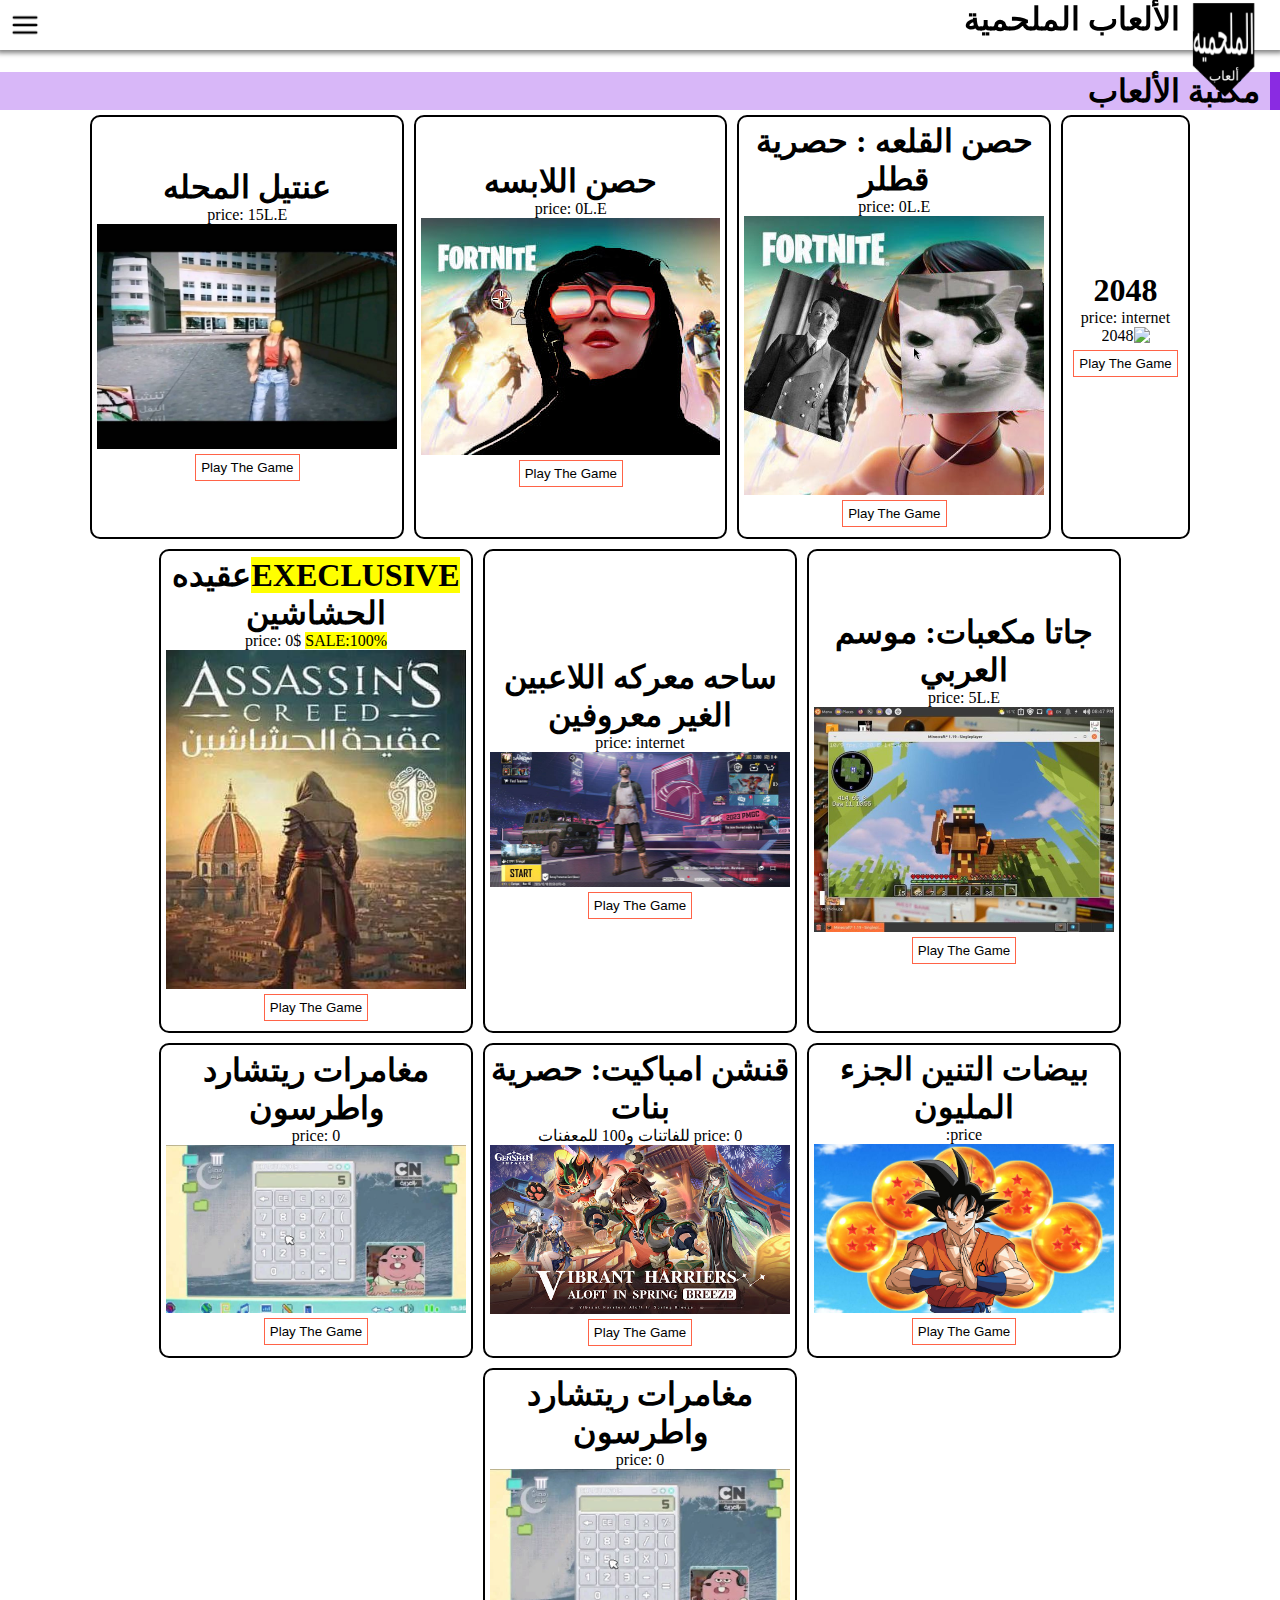
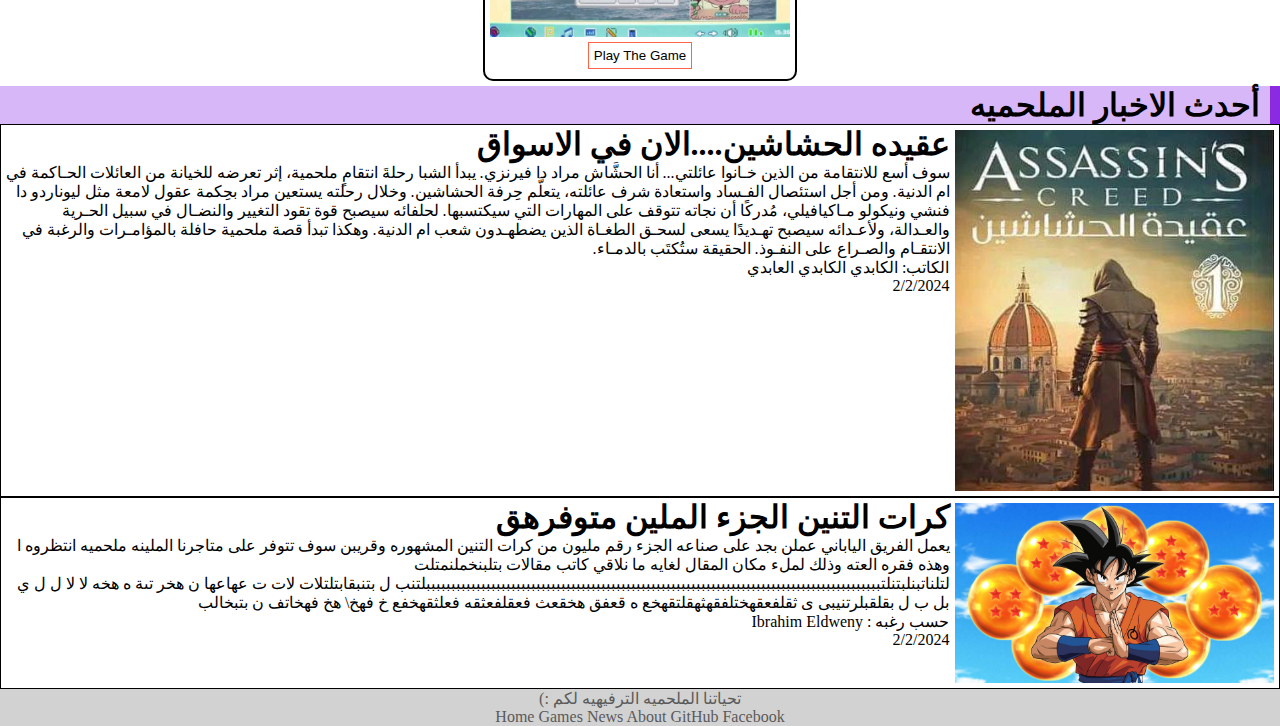
==== index.htm @ b505027e "add 2048 game page" ====
<!DOCTYPE html>
<html lang="en">

<head>
    <meta charset="UTF-8">
    <meta name="viewport" content="width=device-width, initial-scale=1.0">
    <title>شركه الألعاب الملحميه</title>
    <link rel="icon" type="image/x-icon" href="">
    <link rel="stylesheet" href="styles.css">

    <!-- Open Graph meta tags for social media -->
    <meta property="og:title" content="الالعالب المحميه للالعاب الترفيهيه">
    <meta property="og:description" content="العاب ملحميييههههه">
    <meta property="og:image" ontent="https://images-eds-ssl.xboxlive.com/image?url=4rt9.lXDC4H_93laV1_eHHFT949fUipzkiFOBH3fAiZZUCdYojwUyX2aTonS1aIwMrx6NUIsHfUHSLzjGJFxxg5le_71pSmzlLco9xckzgpiiWQIvFZqVDtQbp7g6pr87JQhKP07Uf.pF25MOFwscjWiI8TBWalHfv_Q6GupoF0-&format=source&h=210">
    <meta property="og:url" content="https://mohammed-saleh2007.github.io/epic-games/">

    <!-- Twitter Card meta tags -->
    <meta name="twitter:card" content="ابق قيمز">
    <meta name="twitter:title" content="الالعالب المحميه للالعاب الترفيهيه">
    <meta name="twitter:description" content="المتجر الملحمي الرسمي للالعاب المحميه المحليه العربيه النصفكوكبيه">
    <meta name="twitter:image"
        content="https://images-eds-ssl.xboxlive.com/image?url=4rt9.lXDC4H_93laV1_eHHFT949fUipzkiFOBH3fAiZZUCdYojwUyX2aTonS1aIwMrx6NUIsHfUHSLzjGJFxxg5le_71pSmzlLco9xckzgpiiWQIvFZqVDtQbp7g6pr87JQhKP07Uf.pF25MOFwscjWiI8TBWalHfv_Q6GupoF0-&format=source&h=210">

    <!-- Other meta tags for search engines -->
    <meta name="الملحميه" content="الالعاب, الملحميه, شاريكات , الترفيهيه, ايبق, قيمز, احا, لينكس">
    <meta name="sudo systranamic" content="Mohammed btw">
</head>

<body dir="rtl">
    <div id="dark"></div>
    <div class="top-bar">
        <img src="./images/menu.png" alt="menu" onclick="menu_popup()" class="menu-img" id="menu-open">
        <h1 class="big-title"> الألعاب الملحمية</h1>
        <img class="logo-img" src="./images/logo.png" height="100" width="100">
    </div>

    <div class="links" id="menu">
        <img src="./images/menu-white.png" alt="menu" onclick="menu_popup_close()" class="menu-img">
        <a href="index.htm" class="active" onclick="menu_popup_close()">Home</a><br>
        <a href="index.htm#games" onclick="menu_popup_close()">Games</a><br>
        <a href="index.htm#news" onclick="menu_popup_close()">News</a><br>
        <a href="#about" onclick="menu_popup_close()">About</a><br>
        <a href="https://github.com/mohammed-saleh2007/epic-games" onclick="menu_popup_close()">GitHub</a><br>
        <a href="https://www.facebook.com/profile.php?id=61554842859380" onclick="menu_popup_close()">Facebook</a>
        <p id="links-bottom">تحياتنا الملحميه لكم</p>
    </div>
    <br><br><br><br>
    <h1 class="news-title" >مكتبة الألعاب</h1>

    <div class="games" id="games">
        <div class="game-card">
            <h1 class="game-card-title">2048</h1>
            <p>price: internet</p>
            <img class="game-img" src="https://upload.wikimedia.org/wikipedia/commons/8/8a/2048_logo.png?20140521230317"
                alt="2048">
            <a href="games/2048.html"><button class="play-button">Play The Game</button></a>
        </div>

        <div class="game-card">
            <h1 class="game-card-title">حصن القلعه : حصرية قطلر</h1>
            <p>price: 0L.E</p>
            <img class="game-img" src="./images/naze-fort.jpg" alt="حصن القلعه">
            <a href="https://1v1.lol"><button class="play-button">Play The Game</button></a>
        </div>

        <div class="game-card">
            <h1 class="game-card-title">حصن اللابسه</h1>
            <p>price: 0L.E</p>
            <img class="game-img" src="./images/fort-new.jpg" alt="حصن اللابسه">
            <a href=""><button class="play-button">Play The Game</button></a>
        </div>

        <div class="game-card">
            <h1 class="game-card-title">عنتيل المحله</h1>
            <p>price: 15L.E</p>
            <img class="game-img" src="./images/gta-3m.jpg" alt="حصن اللابسه">
            <a href="#"><button class="play-button" onclick="under_work_msg()">Play The Game</button></a>
        </div>

        <div class="game-card">
            <h1 class="game-card-title">جاتا مكعبات: موسم العربي</h1>
            <p>price: 5L.E</p>
            <img class="game-img" src="./images/gta-mc.jpg" alt="حصن اللابسه">
            <a href="https://classic.minecraft.net"><button class="play-button">Play The Game</button></a>
        </div>

        <div class="game-card">
            <h1 class="game-card-title">ساحه معركه اللاعبين الغير معروفين</h1>
            <p>price: internet</p>
            <img class="game-img" src="./images/pubg.jpg" alt="بوبقي">
            </p>
            <a href="#"><button class="play-button">Play The Game</button></a>
        </div>

        <div class="game-card">
            <h1 class="game-card-title"> <mark>EXECLUSIVE</mark>عقيده الحشاشين</h1>
            <p>price: 0$ <marK>SALE:100%</marK></p>
            <img class="game-img" src="./images/ass-cred.jpg" alt="عقيده الحشاشين">

            <a href="#"><button class="play-button">Play The Game</button></a>
        </div> 

        <div class="game-card">
            <h1 class="game-card-title">بيضات التنين الجزء المليون</h1>
            <p>price: </p>
            <img class="game-img" src="./images/db.jpg" alt="بيضان التنين">
            <a href="#"><button class="play-button">Play The Game</button></a>
        </div> 
        
        <div class="game-card">
            <h1 class="game-card-title">قنشن امباكيت: حصرية بنات</h1>
            <p>price: 0 للفاتنات و100 للمعفنات</p>
            <img class="game-img" src="./images/gention.jpg" alt="قنشن">
<a href="#"><button class="play-button">Play The Game</button></a>
</div> 
<div class="game-card">
    <h1 class="game-card-title">مغامرات ريتشارد واطرسون</h1>
    <p>price: 0</p>
    <img class="game-img" src="./images/gg.jpg" alt="">
    <a href="#"><button class="play-button">Play The Game</button></a>
</div>

<div class="game-card">
    <h1 class="game-card-title">مغامرات ريتشارد واطرسون</h1>
    <p>price: 0</p>
    <img class="game-img" src="./images/gg.jpg" alt="">
    <a href="#"><button class="play-button">Play The Game</button></a>
</div>


    <!--
        <div class="game-card">
            <h1 class="game-card-title"></h1>
            <p>price: </p>
            <img class="game-img" src="./images/" alt="">
            <p></p>
            <a href="#"><button class="play-button">Play The Game</button></a>
        </div> 
    -->

    </div>


    <h1 class="news-title" id="news">أحدث الاخبار الملحميه</h1>

    <div>
        <div class="news">
            <img src="./images/ass-cred.jpg" alt="حصن الحشاشسن" class="news-img">
            <h1>عقيده الحشاشين....الان في الاسواق</h1>
            <p>سوف أسع للانتقامة من الذين خـانوا عائلتي...
                أنا الحشَّاش مراد دا فيرنزي.
                يبدأ الشبا رحلةَ انتقامٍ ملحمية، إثر تعرضه للخيانة من العائلات الحـاكمة في ام الدنية. ومن أجل استئصال
                الفـساد واستعادة شرف عائلته، يتعلَّم حِرفة الحشاشين.
                وخلال رحلته يستعين مراد بحِكمة عقول لامعة مثل ليوناردو دا فنشي ونيكولو مـاكيافيلي، مُدركًا أن نجاته
                تتوقف على المهارات التي سيكتسبها.
                لحلفائه سيصبح قوة تقود التغيير والنضـال في سبيل الحـرية والعـدالة، ولأعـدائه سيصبح تهـديدًا يسعى لسحـق
                الطغـاة الذين يضطهـدون شعب ام الدنية.
                وهكذا تبدأ قصة ملحمية حافلة بالمؤامـرات والرغبة في الانتقـام والصـراع على النفـوذ.
                الحقيقة ستُكتَب بالدمـاء.</p>
            <p>الكاتب: الكابدي الكابدي العابدي</p>
            <p>2/2/2024</p>
        </div>
        <div class="news">
            <img src="./images/db.jpg" alt="dragon ball" class="news-img">
            <h1>كرات التنين الجزء الملين متوفرهق</h1>
            <p>يعمل الفريق الياباني عملن بجد على صناعه الجزء رقم مليون من كرات التنين المشهوره وقريبن سوف تتوفر على متاجرنا الملينه ملحميه انتظروه ا
                وهذه فقره العته وذلك لملء مكان المقال لغايه ما نلاقي كاتب مقالات بتلبنخملنمتلت
                لتلناتبنلبتنلتبببببببببببببببببببببببببببببببببببببببببببببببببببببببببببببببببببببببببببببببببببببببببببلتنب
                ل بتنبقابتلتلات لات ت   عهاعها ن هخر تىة ه هخه   لا لا ل  ل ي بل ب ل بقلقبلرتنيبى ى ثقلفعقهختلفقهثهقلتقهخع ه قعفق هخقعث فعقلفعثقه فعلثقهخفع خ فهخ\
            هخ فهخاتف  ن بتبخالب            
            </p>
            <p>حسب رغبه : Ibrahim Eldweny</p>
            <p>2/2/2024</p>
        </div>

    </div>


    <div class="footer">
        <p>تحياتنا الملحميه الترفيهيه لكم :)</p>
        <a href="index.htm">Home</a>
        <a href="index.htm#games"">Games</a>
        <a href="index.htm#news">News</a>
        <a href="#about">About</a>
        <a href="https://github.com/mohammed-saleh2007/epic-games">GitHub</a>
        <a href="https://www.facebook.com/profile.php?id=61554842859380">Facebook</a>
    </div>
</body>

<script>
    function under_work_msg() {
        alert("Under Construction")
    }

    function menu_popup(){
        document.getElementById("menu").style.display = "block";
        document.getElementById("dark").style.display = "block";
        document.getElementById("menu-open").style.display = "none";
    }

    function menu_popup_close(){
        document.getElementById("menu").style.display = "none";
        document.getElementById("dark").style.display = "none";
        document.getElementById("menu-open").style.display = "block";
    }
</script>

</html>
---- styles.css ----
*{
    margin: 0;

}

h1.big-title {
    /* float: right; */
    margin-right: 100px;
}

img.logo-img {
    float: right;
    position: absolute;
    top: 0;
    right: 8px;
    margin-top: 0;
}

div.top-bar {
    /* border: 5px solid black; */
    /* border-bottom: 5px solid black; */
    /* /* position: -webkit-sticky;
    position: sticky; */
    z-index: 1; 
    width: 100%;
    position: fixed;
    
    background-color: white;
    box-shadow: 0px 0px 5px 3px rgba(0, 0, 0, 0.5);

}

img.menu-img{
    width: 30px;
    top: 0;
    left: 0;
    margin: 10px;
    /* z-index: 0; */
    float: left;
    

}

div.links {
    margin: 0;
    padding: 0;
    overflow: hidden;
    background-color: #333;
    max-width: 100%;
    top: 0;
    left: 0;
    max-width: 100%;  
    position: -webkit-sticky;
    position: sticky; 
    z-index: 2;
    width: 30%;
    display: none;
    position: fixed;
    height: 100%;
    transition: opacity 0.5s ease-in-out;
}

#dark{
    height: 100%;
    width: 100%;
    background-color: rgb(90, 90, 90, 0.5);
    position: fixed;
    top: 0;
    display: none;
    z-index: 1;
}

.links a{
    display: inline-block;
    color: white;
    text-align: right;
    padding: 14px 16px;
    text-decoration: none;
    width: 100%;
}

#links-bottom{
    color: white;
    position: absolute;
    bottom: 0;
    left: 0;
    margin: 10px;
}

.links a:hover {
    background-color: #111;
}

.active {
    background-color: blueviolet;
}

.footer , .footer a{
    background-color: rgb(210, 210, 210);
    color: rgb(90, 90, 90);
    text-align: center;
    width: 100%;
    text-decoration: none;
    white-space: 5px;
}

/*
img.uci{
    max-width: 100%;
    height:auto;
}
dev.uci_contan{
    display: flex;
    justify-content: center;
    align-items: center;
    height : 100hv;
}
*/

/* a.fill-div {
    display: block;
    height: 100%;
    width: 100%;
    text-decoration: none;
} */

/* .clearfix::after {
    content: "";
    clear: both;
    display: table;
} */

.games{
    display: flex;
    flex-wrap: wrap;
    /* flex-direction: column; */
    justify-content: center;
    
}

.game-card{
    border: 2px solid black;
    border-radius: 10px;
    margin: 5px;
    padding: 5px;
    max-width: 300px;
    transition: transform 0.3s ease;
    display: flex;
    justify-content: center;
    flex-direction: column;
    align-items: center;
    /* position: relative; */

}

h1.game-card-title{
    text-align: center;
}

img.game-img{
    max-width: 100%;
}

.game-card:hover{
    box-shadow: 0px 0px 5px 3px rgba(0, 0, 0, 0.5);
    transform: translateY(-5px);
}

button.play-button{
    padding: 5px;
    margin: 5px;
    border: tomato solid 1px;
    background-color: white;
    color: black;
    transition: color 0.3s ease-in-out;
}

button.play-button:hover{
    background-color: tomato;
    color: white;
}

.news-title{
    border-right: blueviolet 10px solid;
    padding-right: 10px;
    background-color: rgb(216, 183, 248);
   /* width: 100%;*/
}

div.news{
    overflow: auto;
    border: black solid 1px;
}

img.news-img{
    float: right;
    max-width: 50%;
    width: 25%;
    padding: 5px;
}
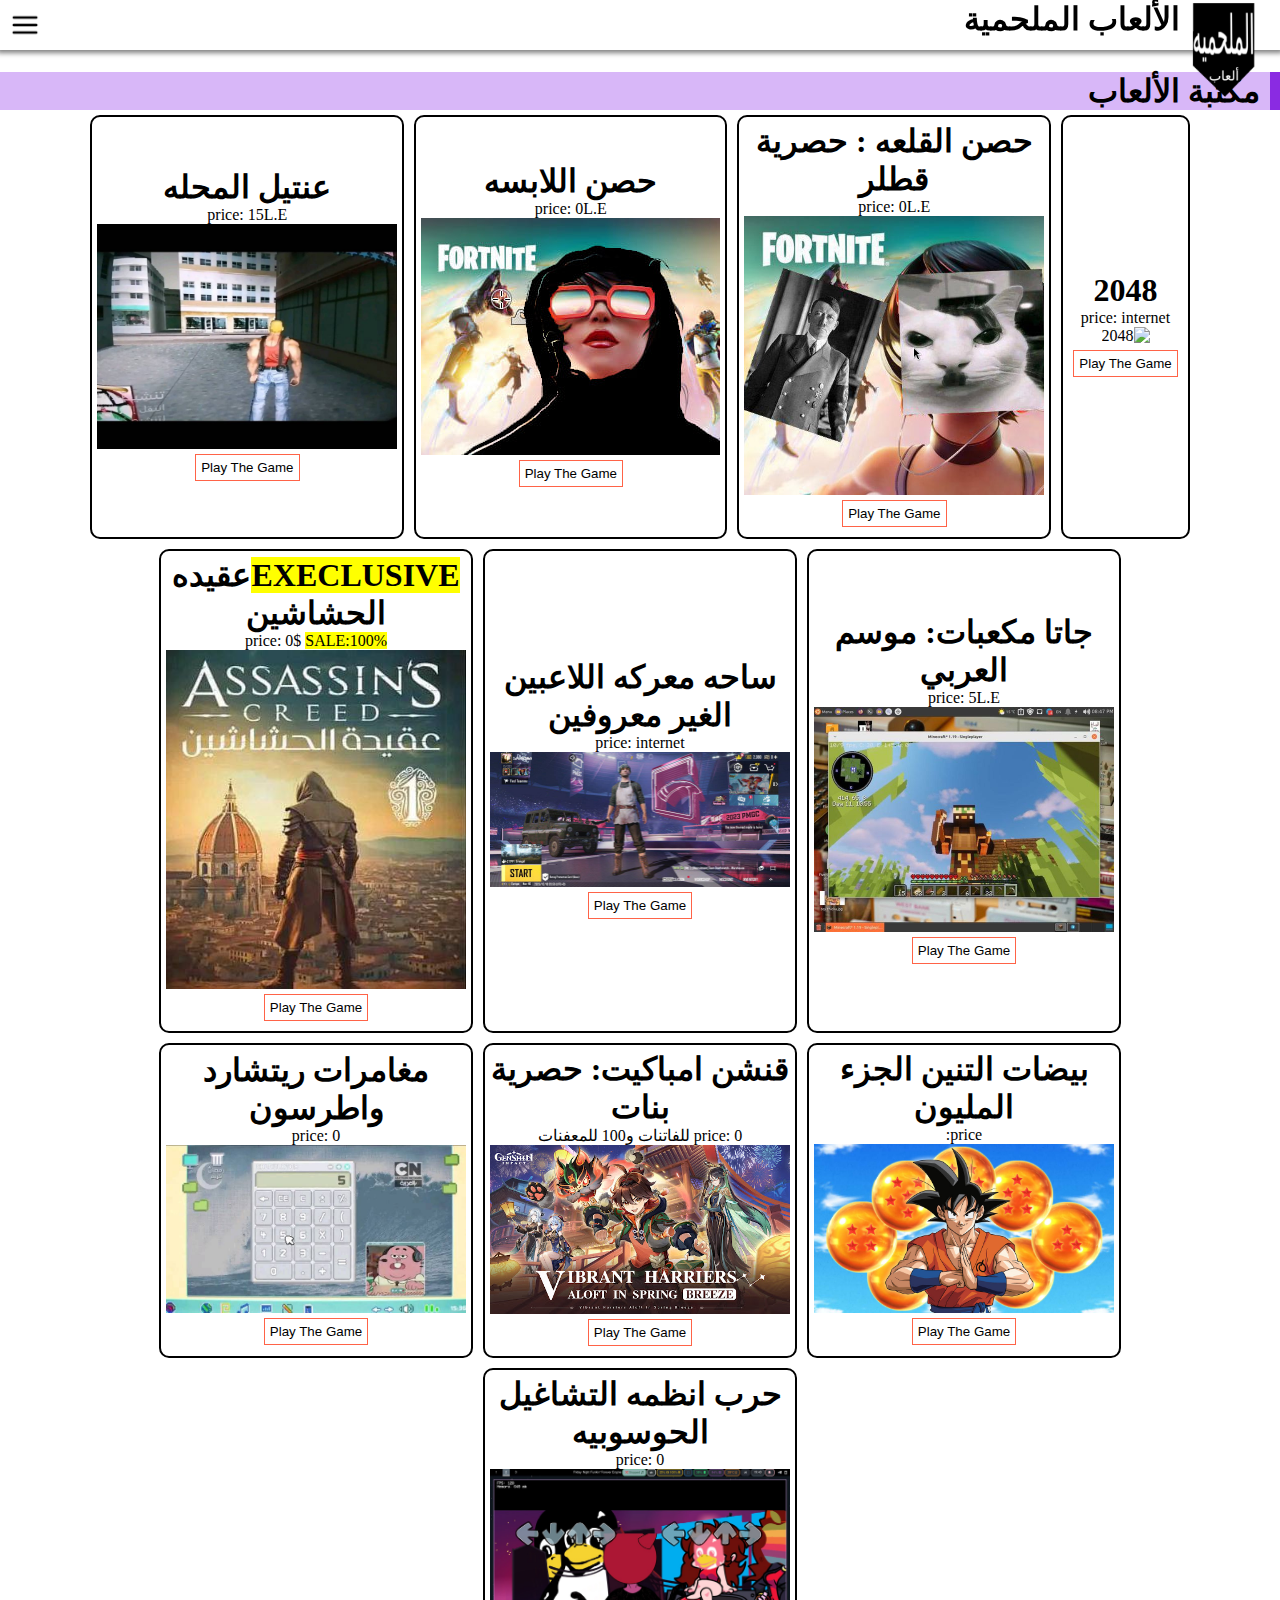
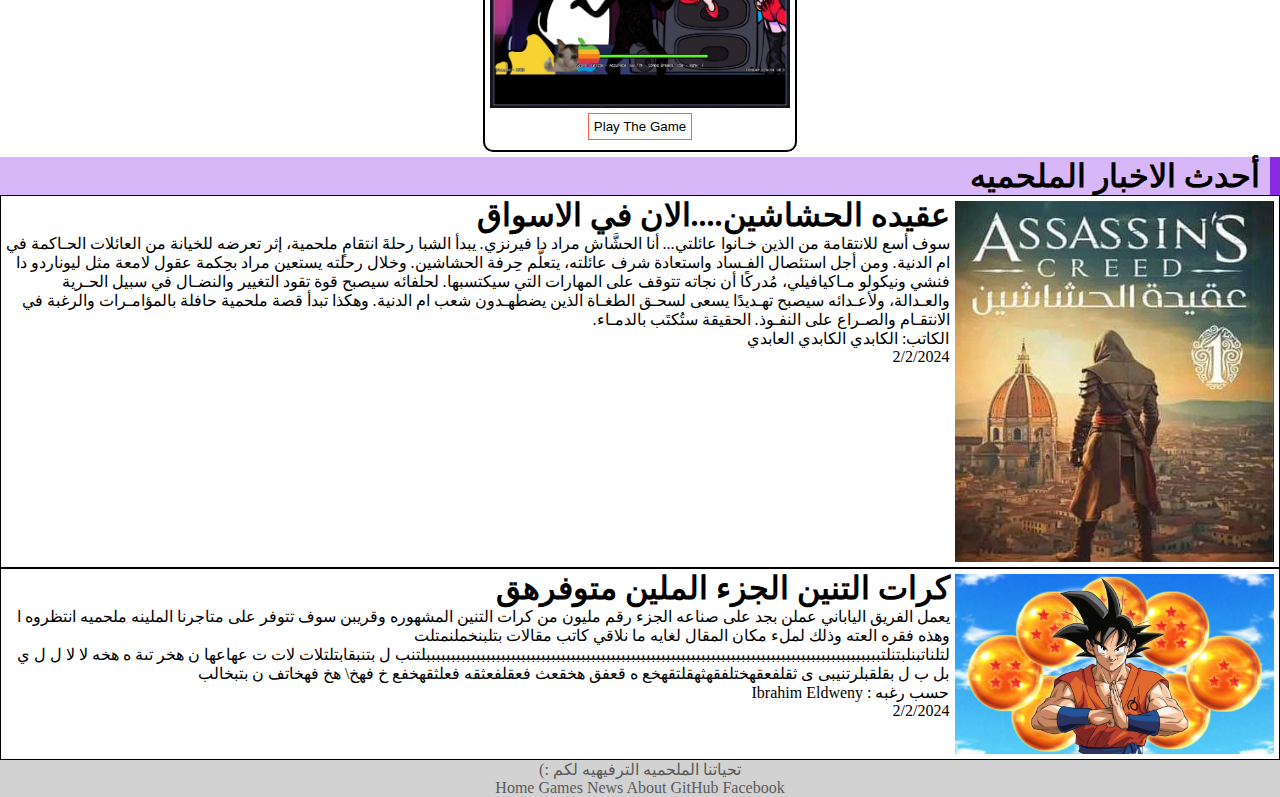
==== commit f1fae792: "new theme and new game 50% style finish" ====
--- a/index.htm
+++ b/index.htm
@@ -31,7 +31,7 @@
     <div class="top-bar">
         <img src="./images/menu.png" alt="menu" onclick="menu_popup()" class="menu-img" id="menu-open">
         <h1 class="big-title"> الألعاب الملحمية</h1>
-        <img class="logo-img" src="./images/logo.png" height="100" width="100">
+        <a href="https://mohammed-saleh2007.github.io/epic-games/"><img class="logo-img" src="./images/logo.png" height="100" width="100"></a>
     </div>
 
     <div class="links" id="menu">
@@ -60,7 +60,7 @@
             <h1 class="game-card-title">حصن القلعه : حصرية قطلر</h1>
             <p>price: 0L.E</p>
             <img class="game-img" src="./images/naze-fort.jpg" alt="حصن القلعه">
-            <a href="https://1v1.lol"><button class="play-button">Play The Game</button></a>
+            <a href="./games/fn.html"><button class="play-button">Play The Game</button></a>
         </div>
 
         <div class="game-card">
@@ -121,10 +121,10 @@
 </div>
 
 <div class="game-card">
-    <h1 class="game-card-title">مغامرات ريتشارد واطرسون</h1>
+    <h1 class="game-card-title">حرب انظمه التشاغيل الحوسوبيه</h1>
     <p>price: 0</p>
-    <img class="game-img" src="./images/gg.jpg" alt="">
-    <a href="#"><button class="play-button">Play The Game</button></a>
+    <img class="game-img" src="./images/fnf.jpg" alt="">
+    <a href="./games/oses-war.html"><button class="play-button">Play The Game</button></a>
 </div>
 
 
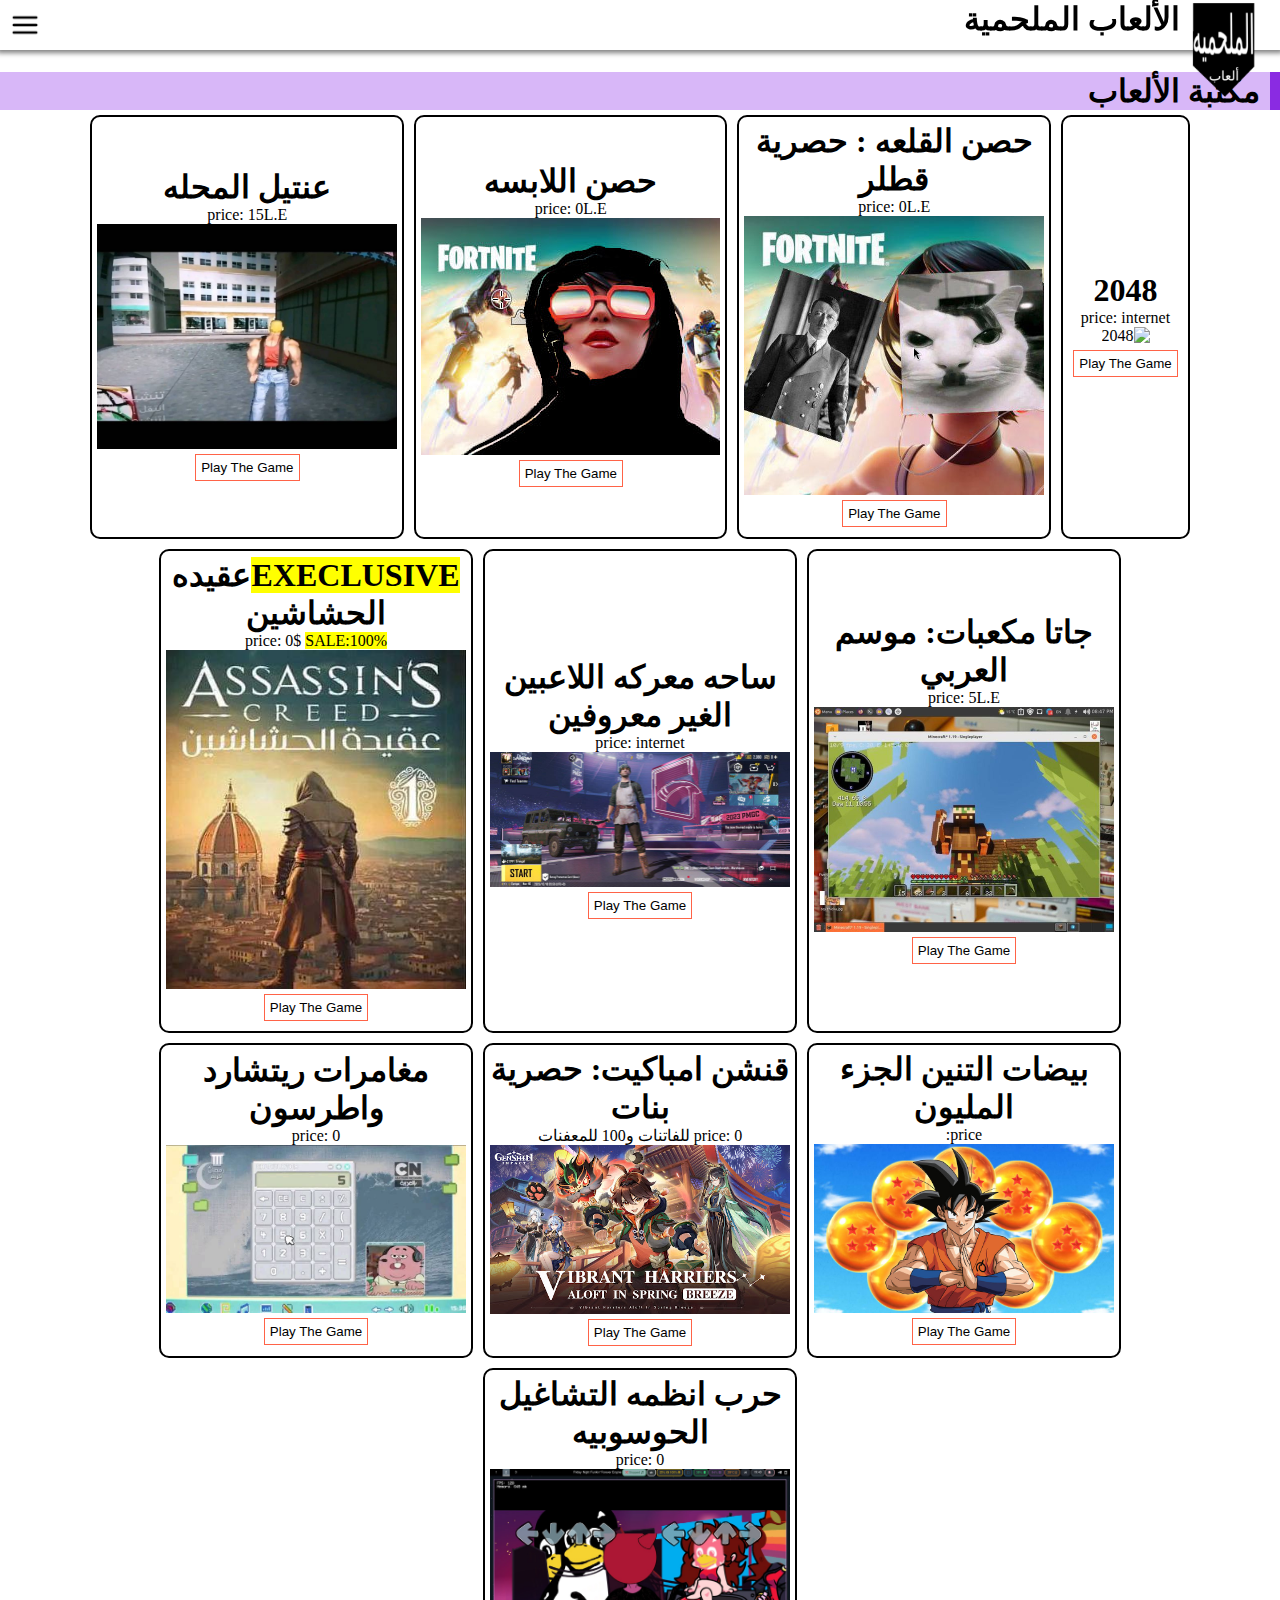
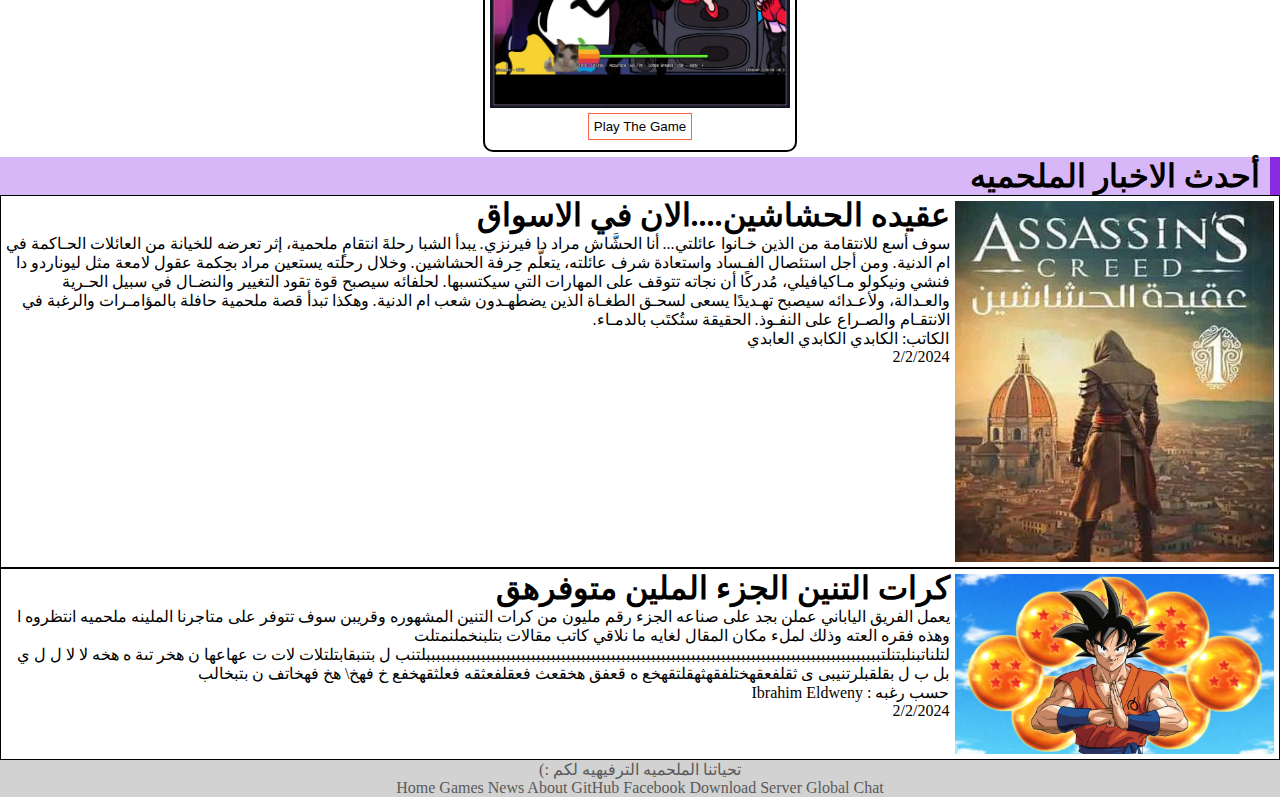
==== commit dd69ff2b: "add download buttons" ====
--- a/index.htm
+++ b/index.htm
@@ -42,6 +42,9 @@
         <a href="#about" onclick="menu_popup_close()">About</a><br>
         <a href="https://github.com/mohammed-saleh2007/epic-games" onclick="menu_popup_close()">GitHub</a><br>
         <a href="https://www.facebook.com/profile.php?id=61554842859380" onclick="menu_popup_close()">Facebook</a>
+        <a href="https://t.me/epicgamesdl">Download Server</a>
+        <a href="https://t.me/epicgameschatglobal">Global Chat</a>
+
         <p id="links-bottom">تحياتنا الملحميه لكم</p>
     </div>
     <br><br><br><br>
@@ -179,11 +182,14 @@
     <div class="footer">
         <p>تحياتنا الملحميه الترفيهيه لكم :)</p>
         <a href="index.htm">Home</a>
-        <a href="index.htm#games"">Games</a>
+        <a href="index.htm#games">Games</a>
         <a href="index.htm#news">News</a>
         <a href="#about">About</a>
         <a href="https://github.com/mohammed-saleh2007/epic-games">GitHub</a>
         <a href="https://www.facebook.com/profile.php?id=61554842859380">Facebook</a>
+        <a href="https://t.me/epicgamesdl">Download Server</a>
+        <a href="https://t.me/epicgameschatglobal">Global Chat</a>
+
     </div>
 </body>
 
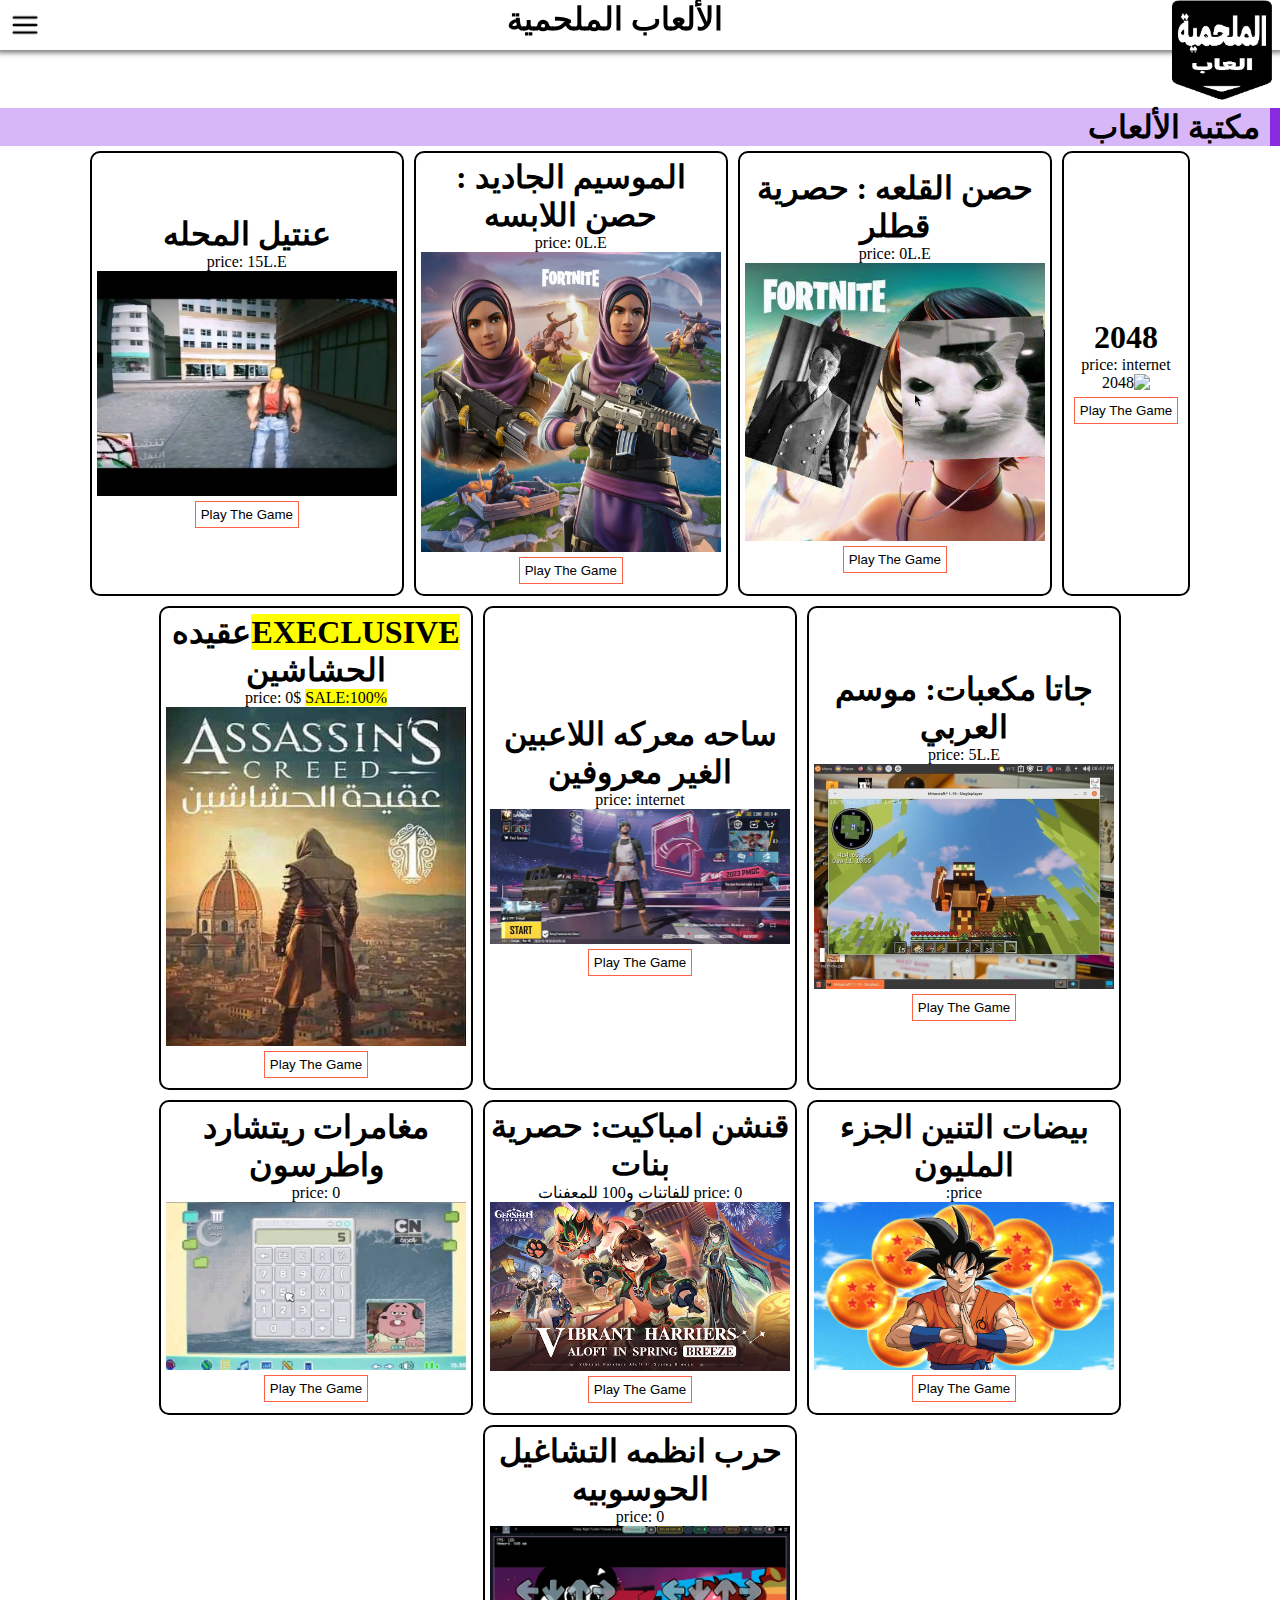
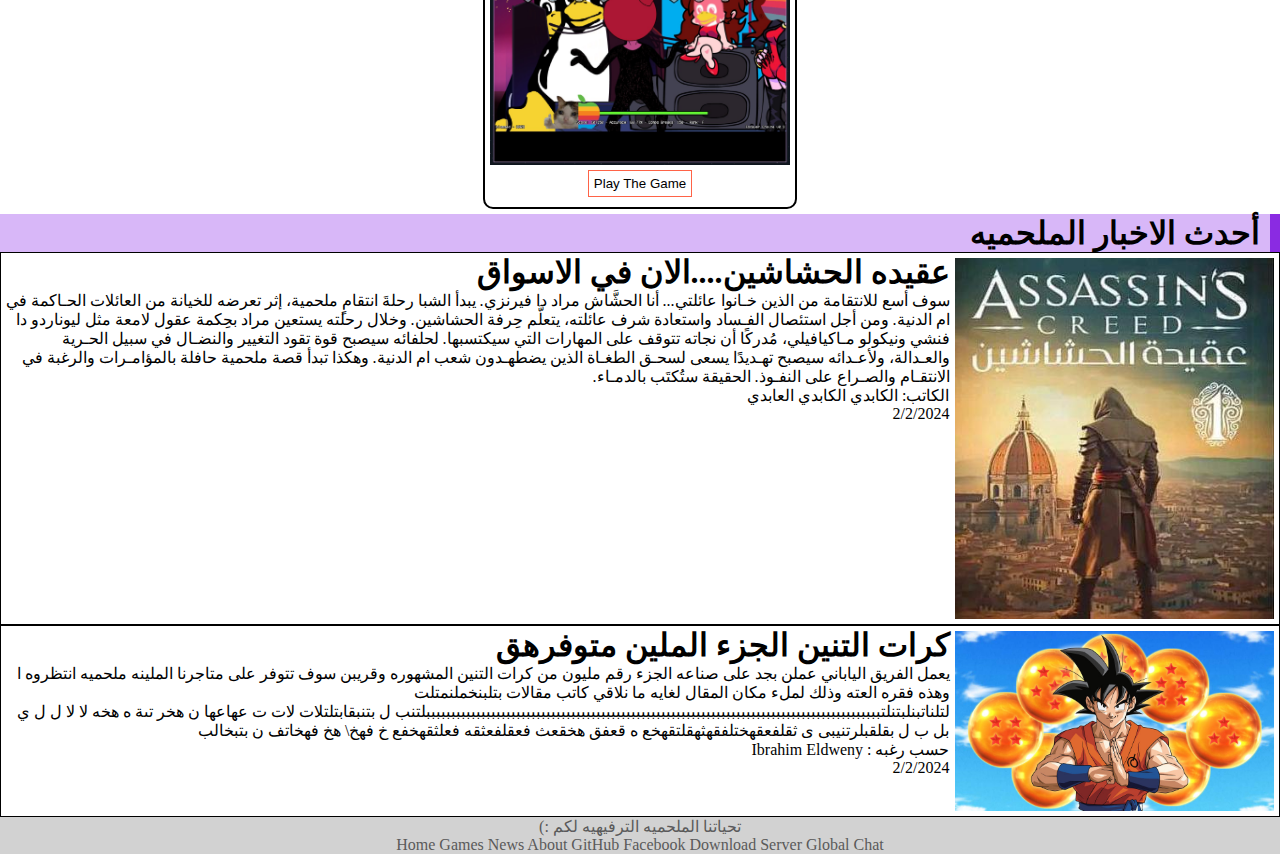
==== commit 95f6223d: "add fortine labsa" ====
--- a/index.htm
+++ b/index.htm
@@ -47,7 +47,7 @@
 
         <p id="links-bottom">تحياتنا الملحميه لكم</p>
     </div>
-    <br><br><br><br>
+    <br><br><br><br><br><br>
     <h1 class="news-title" >مكتبة الألعاب</h1>
 
     <div class="games" id="games">
@@ -67,10 +67,10 @@
         </div>
 
         <div class="game-card">
-            <h1 class="game-card-title">حصن اللابسه</h1>
+            <h1 class="game-card-title">الموسيم الجاديد : حصن اللابسه</h1>
             <p>price: 0L.E</p>
-            <img class="game-img" src="./images/fort-new.jpg" alt="حصن اللابسه">
-            <a href=""><button class="play-button">Play The Game</button></a>
+            <img class="game-img" src="./games/img/fort-labsa.png" alt="حصن اللابسه">
+            <a href="./games/fort-labsa.html"><button class="play-button">Play The Game</button></a>
         </div>
 
         <div class="game-card">
--- a/styles.css
+++ b/styles.css
@@ -6,6 +6,7 @@
 h1.big-title {
     /* float: right; */
     margin-right: 100px;
+    text-align: center;
 }
 
 img.logo-img {
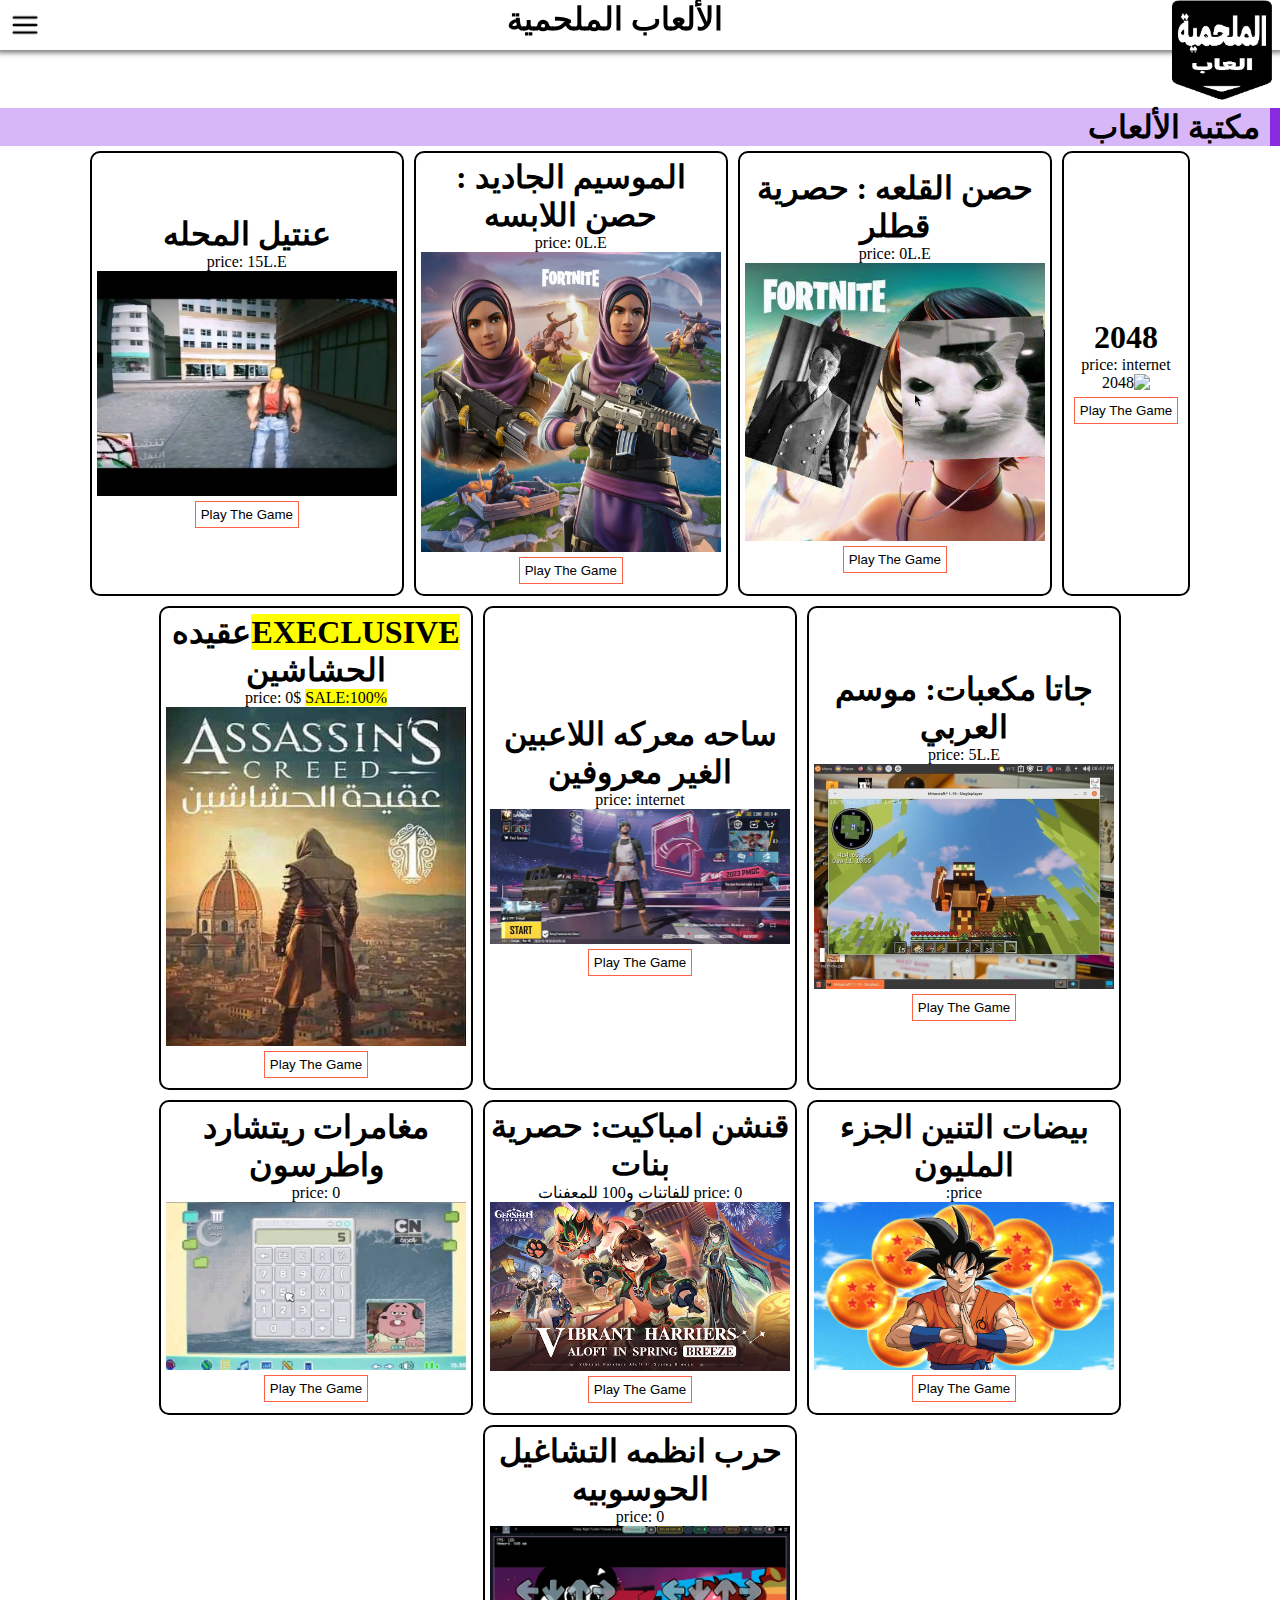
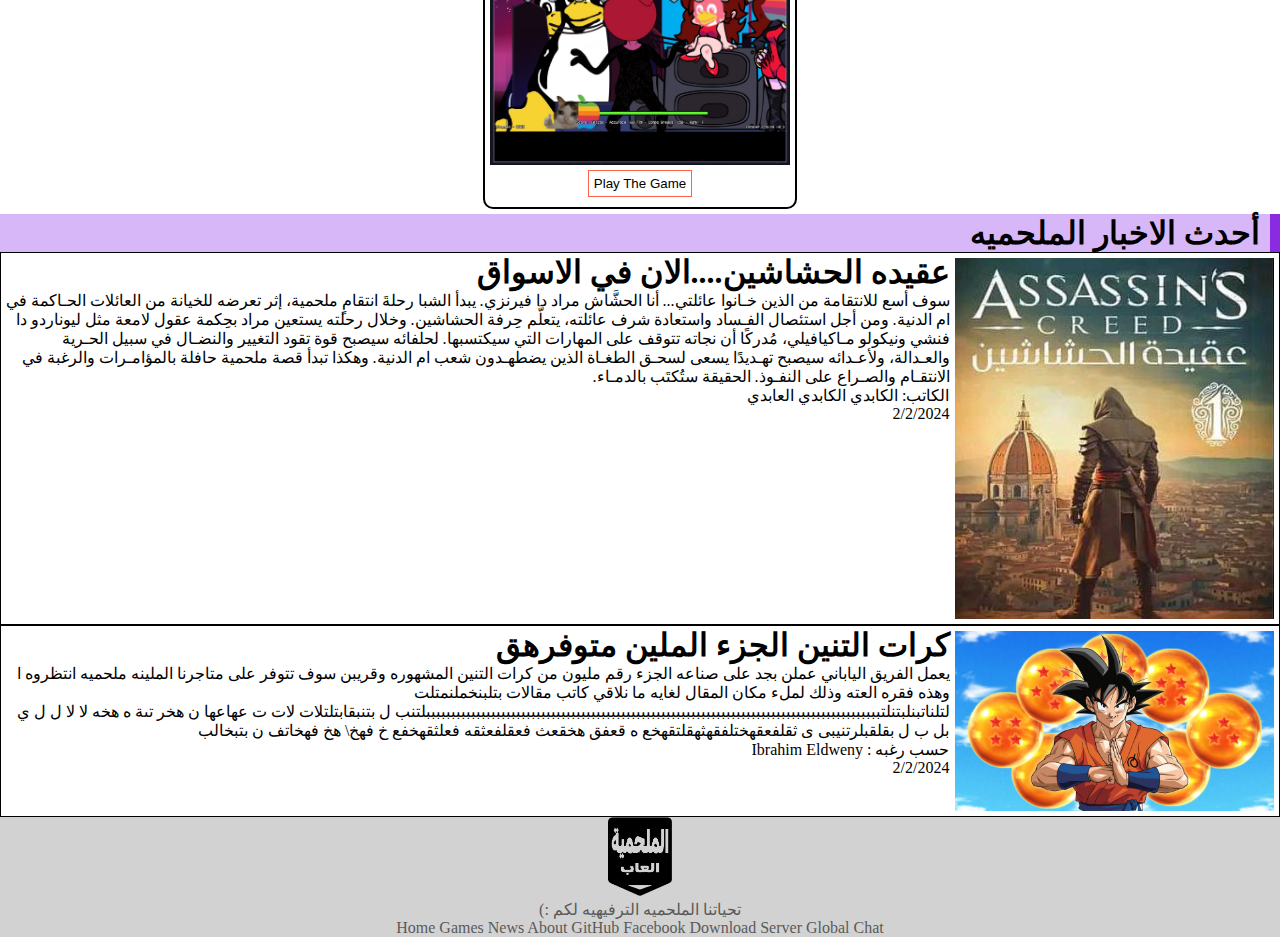
==== commit 478397a3: "fix some bugs" ====
--- a/index.htm
+++ b/index.htm
@@ -77,7 +77,7 @@
             <h1 class="game-card-title">عنتيل المحله</h1>
             <p>price: 15L.E</p>
             <img class="game-img" src="./images/gta-3m.jpg" alt="حصن اللابسه">
-            <a href="#"><button class="play-button" onclick="under_work_msg()">Play The Game</button></a>
+            <a href="./games/gtaeg.html"><button class="play-button">Play The Game</button></a>
         </div>
 
         <div class="game-card">
@@ -178,8 +178,8 @@
 
     </div>
 
-
     <div class="footer">
+        <img src="../images/logo.png" alt="epic games logo" width="5%">
         <p>تحياتنا الملحميه الترفيهيه لكم :)</p>
         <a href="index.htm">Home</a>
         <a href="index.htm#games">Games</a>
@@ -189,7 +189,6 @@
         <a href="https://www.facebook.com/profile.php?id=61554842859380">Facebook</a>
         <a href="https://t.me/epicgamesdl">Download Server</a>
         <a href="https://t.me/epicgameschatglobal">Global Chat</a>
-
     </div>
 </body>
 
--- a/styles.css
+++ b/styles.css
@@ -74,7 +74,7 @@
 .links a{
     display: inline-block;
     color: white;
-    text-align: right;
+    text-align: left;
     padding: 14px 16px;
     text-decoration: none;
     width: 100%;
